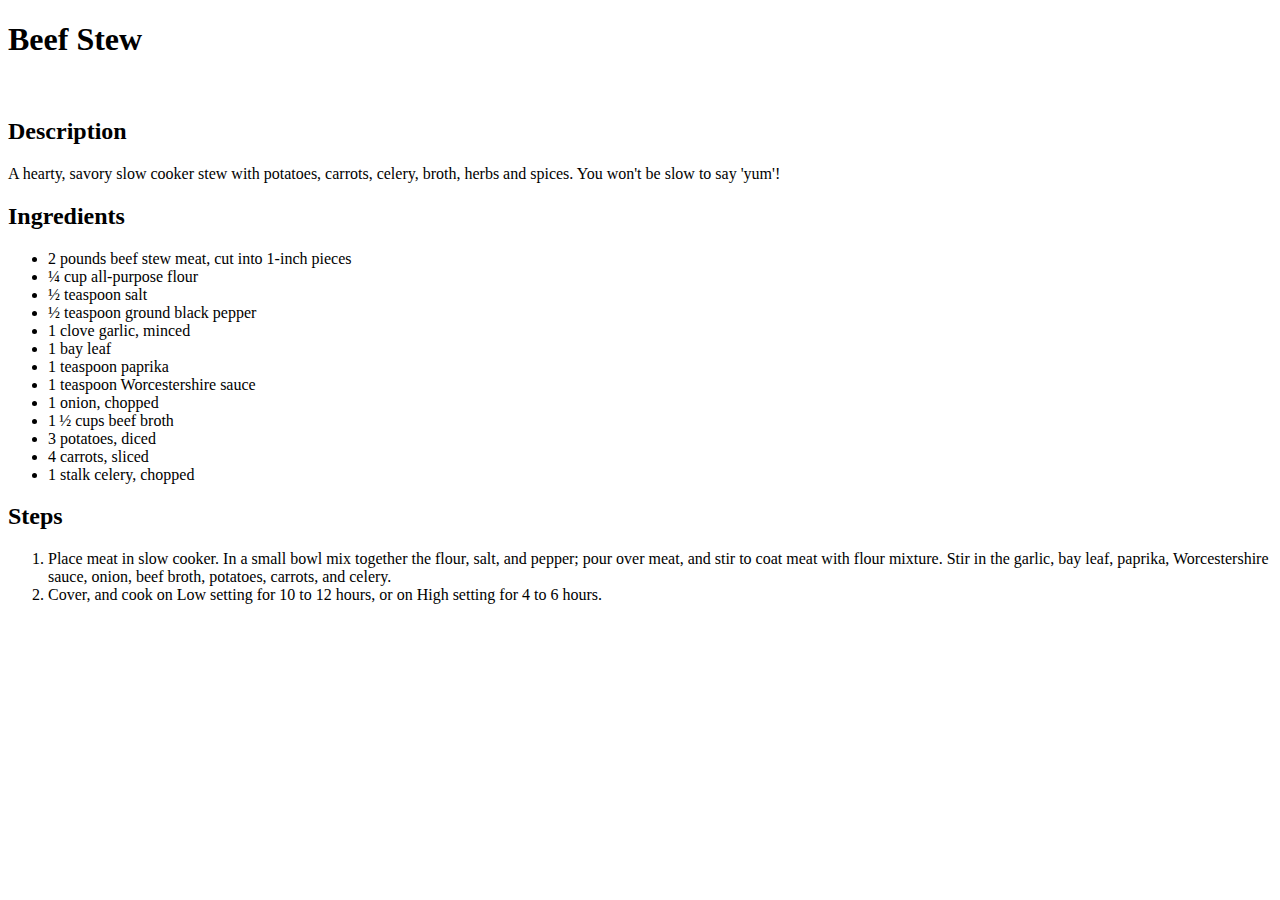
==== beefstew.html @ 000462c5 "Added recipes" ====
<!DOCTYPE html>
<html lang="en">
  <head>
    <meta charset="UTF-8" />
    <meta http-equiv="X-UA-Compatible" content="IE=edge" />
    <meta name="viewport" content="width=device-width, initial-scale=1.0" />
    <title>Document</title>
  </head>
  <body>
    <h1>Beef Stew</h1>
    <img
      src="https://imagesvc.meredithcorp.io/v3/mm/image?url=https%3A%2F%2Fstatic.onecms.io%2Fwp-content%2Fuploads%2Fsites%2F43%2F2020%2F10%2F19%2F276397-slow-cooker-beef-stew-i-photo-by-dianne.jpg"
      alt=""
    />
    <h2>Description</h2>
    <p>
      A hearty, savory slow cooker stew with potatoes, carrots, celery, broth,
      herbs and spices. You won't be slow to say 'yum'!
    </p>
    <h2>Ingredients</h2>
    <ul>
      <li>2 pounds beef stew meat, cut into 1-inch pieces</li>
      <li>¼ cup all-purpose flour</li>
      <li>½ teaspoon salt</li>
      <li>½ teaspoon ground black pepper</li>
      <li>1 clove garlic, minced</li>
      <li>1 bay leaf</li>
      <li>1 teaspoon paprika</li>
      <li>1 teaspoon Worcestershire sauce</li>
      <li>1 onion, chopped</li>
      <li>1 ½ cups beef broth</li>
      <li>3 potatoes, diced</li>
      <li>4 carrots, sliced</li>
      <li>1 stalk celery, chopped</li>
    </ul>
    <h2>Steps</h2>
    <ol>
      <li>
        Place meat in slow cooker. In a small bowl mix together the flour, salt,
        and pepper; pour over meat, and stir to coat meat with flour mixture.
        Stir in the garlic, bay leaf, paprika, Worcestershire sauce, onion, beef
        broth, potatoes, carrots, and celery.
      </li>
      <li>
        Cover, and cook on Low setting for 10 to 12 hours, or on High setting
        for 4 to 6 hours.
      </li>
    </ol>
  </body>
</html>
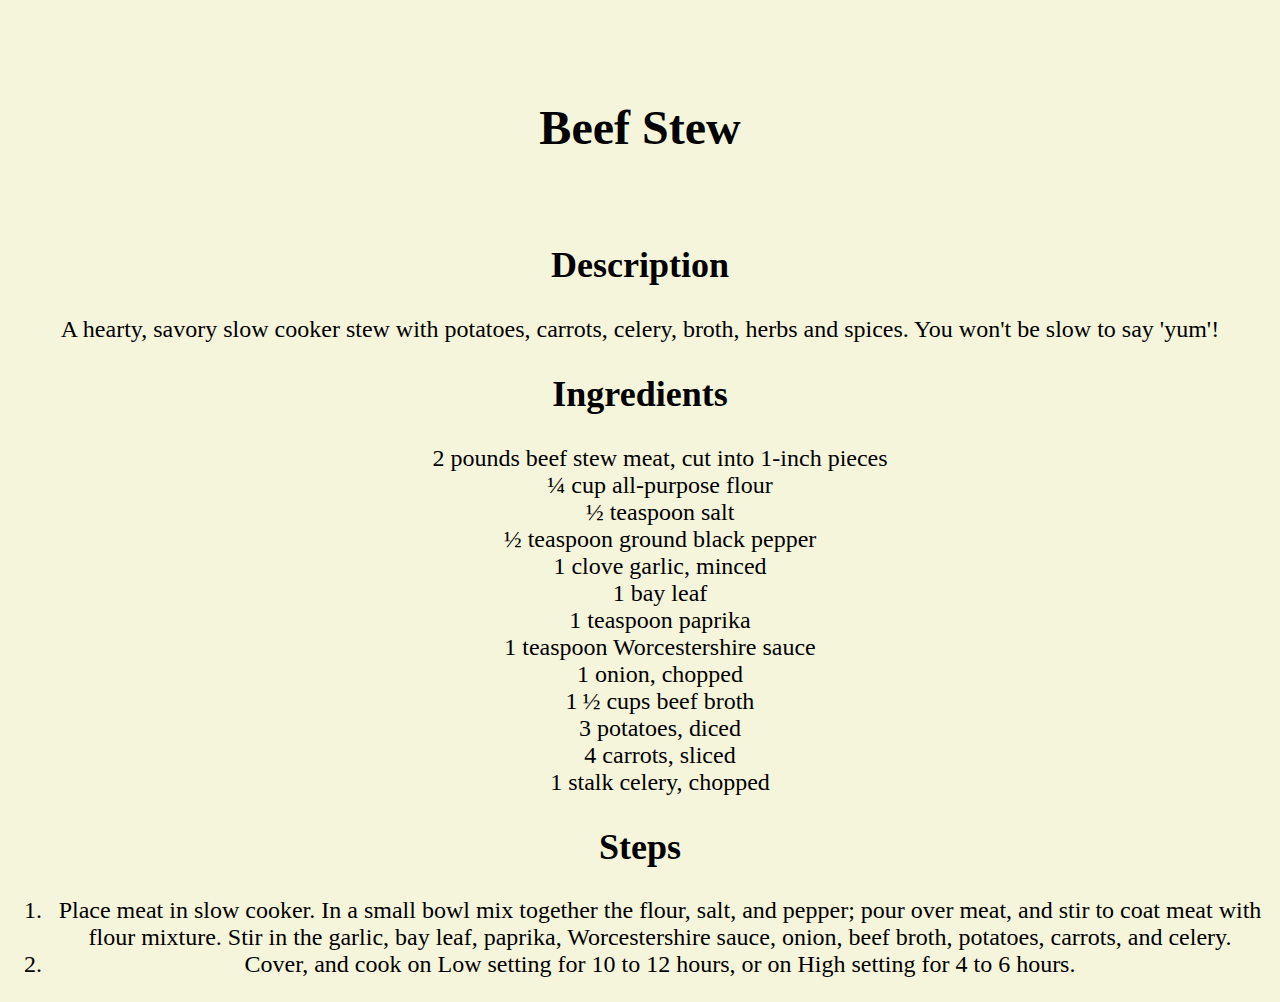
==== commit 34f6ebed: "Added Styles.css" ====
--- a/beefstew.html
+++ b/beefstew.html
@@ -4,47 +4,55 @@
     <meta charset="UTF-8" />
     <meta http-equiv="X-UA-Compatible" content="IE=edge" />
     <meta name="viewport" content="width=device-width, initial-scale=1.0" />
+    <link rel="stylesheet" href="styles.css" />
     <title>Document</title>
   </head>
   <body>
-    <h1>Beef Stew</h1>
-    <img
-      src="https://imagesvc.meredithcorp.io/v3/mm/image?url=https%3A%2F%2Fstatic.onecms.io%2Fwp-content%2Fuploads%2Fsites%2F43%2F2020%2F10%2F19%2F276397-slow-cooker-beef-stew-i-photo-by-dianne.jpg"
-      alt=""
-    />
-    <h2>Description</h2>
-    <p>
-      A hearty, savory slow cooker stew with potatoes, carrots, celery, broth,
-      herbs and spices. You won't be slow to say 'yum'!
-    </p>
-    <h2>Ingredients</h2>
-    <ul>
-      <li>2 pounds beef stew meat, cut into 1-inch pieces</li>
-      <li>¼ cup all-purpose flour</li>
-      <li>½ teaspoon salt</li>
-      <li>½ teaspoon ground black pepper</li>
-      <li>1 clove garlic, minced</li>
-      <li>1 bay leaf</li>
-      <li>1 teaspoon paprika</li>
-      <li>1 teaspoon Worcestershire sauce</li>
-      <li>1 onion, chopped</li>
-      <li>1 ½ cups beef broth</li>
-      <li>3 potatoes, diced</li>
-      <li>4 carrots, sliced</li>
-      <li>1 stalk celery, chopped</li>
-    </ul>
-    <h2>Steps</h2>
-    <ol>
-      <li>
-        Place meat in slow cooker. In a small bowl mix together the flour, salt,
-        and pepper; pour over meat, and stir to coat meat with flour mixture.
-        Stir in the garlic, bay leaf, paprika, Worcestershire sauce, onion, beef
-        broth, potatoes, carrots, and celery.
-      </li>
-      <li>
-        Cover, and cook on Low setting for 10 to 12 hours, or on High setting
-        for 4 to 6 hours.
-      </li>
-    </ol>
+    <div class="container">
+      <h1>Beef Stew</h1>
+      <img
+        src="https://imagesvc.meredithcorp.io/v3/mm/image?url=https%3A%2F%2Fstatic.onecms.io%2Fwp-content%2Fuploads%2Fsites%2F43%2F2020%2F10%2F19%2F276397-slow-cooker-beef-stew-i-photo-by-dianne.jpg"
+        alt=""
+      />
+
+      <h2>Description</h2>
+      <p>
+        A hearty, savory slow cooker stew with potatoes, carrots, celery, broth,
+        herbs and spices. You won't be slow to say 'yum'!
+      </p>
+      <div class="ingredients">
+        <h2>Ingredients</h2>
+        <ul class="list">
+          <li>2 pounds beef stew meat, cut into 1-inch pieces</li>
+          <li>¼ cup all-purpose flour</li>
+          <li>½ teaspoon salt</li>
+          <li>½ teaspoon ground black pepper</li>
+          <li>1 clove garlic, minced</li>
+          <li>1 bay leaf</li>
+          <li>1 teaspoon paprika</li>
+          <li>1 teaspoon Worcestershire sauce</li>
+          <li>1 onion, chopped</li>
+          <li>1 ½ cups beef broth</li>
+          <li>3 potatoes, diced</li>
+          <li>4 carrots, sliced</li>
+          <li>1 stalk celery, chopped</li>
+        </ul>
+      </div>
+      <div class="steps">
+        <h2>Steps</h2>
+        <ol>
+          <li>
+            Place meat in slow cooker. In a small bowl mix together the flour,
+            salt, and pepper; pour over meat, and stir to coat meat with flour
+            mixture. Stir in the garlic, bay leaf, paprika, Worcestershire
+            sauce, onion, beef broth, potatoes, carrots, and celery.
+          </li>
+          <li>
+            Cover, and cook on Low setting for 10 to 12 hours, or on High
+            setting for 4 to 6 hours.
+          </li>
+        </ol>
+      </div>
+    </div>
   </body>
 </html>
--- a/styles.css
+++ b/styles.css
@@ -0,0 +1,20 @@
+body {
+  font-family: "Times New Roman";
+  font-size: 24px;
+  background-color: beige;
+}
+
+.container {
+  margin: 0 auto;
+  text-align: center;
+  margin-top: 100px;
+}
+
+.wrapper {
+  margin: 40px 300px 40px 300px;
+}
+
+.list {
+  list-style-type: none;
+  text-decoration: none;
+}
